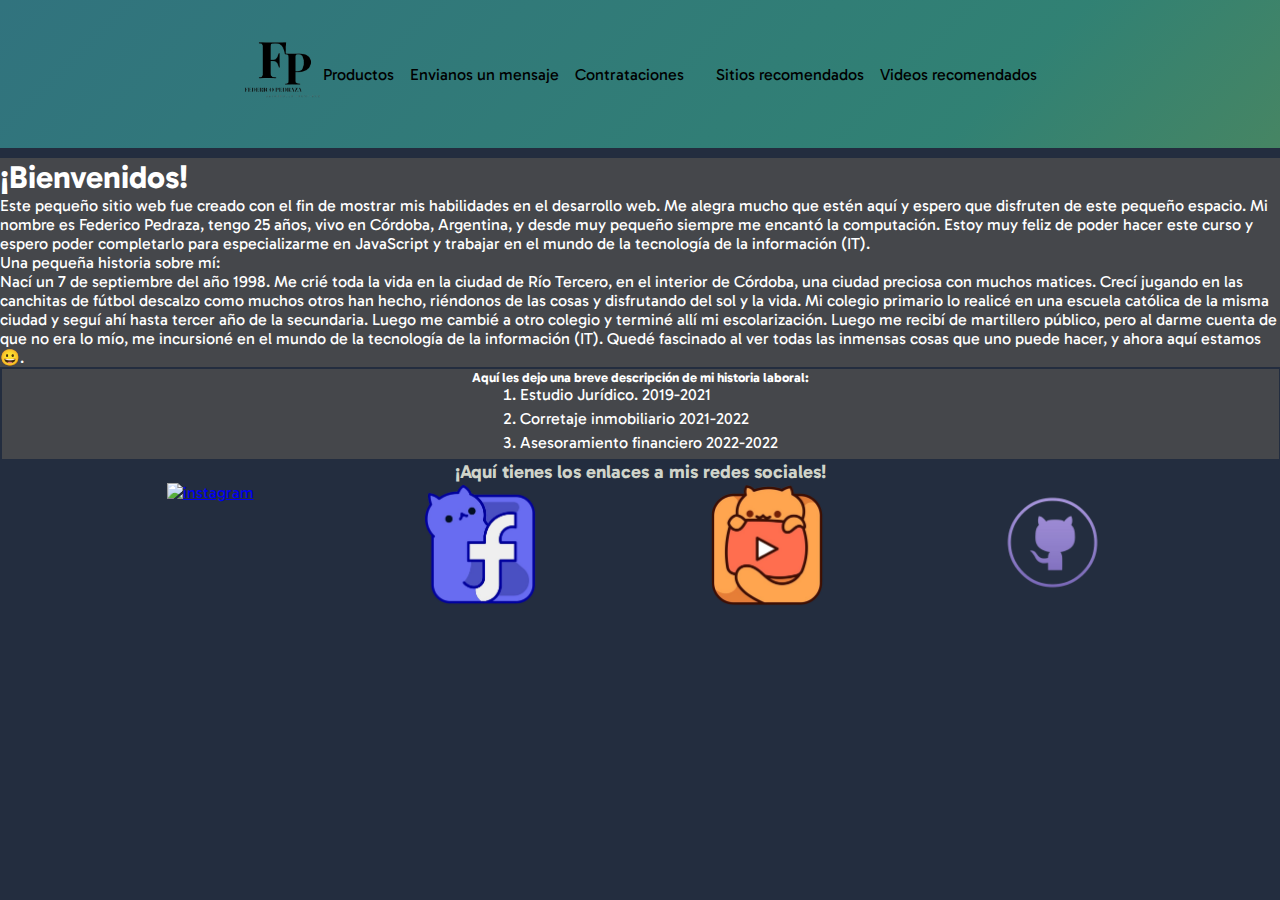
==== index.html @ 66f2e93a "primer commit" ====
<!DOCTYPE html>
<html lang="en">
<head>
    <meta charset="UTF-8">
    <meta name="viewport" content="width=device-width, initial-scale=1.0">
    <title>Portfolio FedericoPedraza</title>
    <link href="https://cdn.jsdelivr.net/npm/bootstrap@5.3.2/dist/css/bootstrap.min.css" rel="stylesheet" integrity="sha384-T3c6CoIi6uLrA9TneNEoa7RxnatzjcDSCmG1MXxSR1GAsXEV/Dwwykc2MPK8M2HN" crossorigin="anonymous">
    <link rel="stylesheet" href="https://cdn.jsdelivr.net/npm/bootstrap-icons@1.11.1/font/bootstrap-icons.css">
    <link rel="stylesheet" href="./style/style.css">
</head>
<body>
    <header class="Fondo">
        <a href="/index.html"><img class="Logo" src="./img/f.jpg" alt="Logo"></a>
        <button class="abrirMenu" id="abrir"><i class="bi bi-list"></i></button>
        <nav class="nav" id="nav">
            <button class="cerrarMenu" id="cerrar"><i class="bi bi-x-lg"></i></button>
            <ul class="navList">

                <li class="productos"><a href="./pages/prod.html">Productos</a></li>

                <li class="mensajes"><a href="./pages/msj.html">Envianos un mensaje</a></li>

                <li class="contrataciones"><a href="./pages/contrataciones.html">Contrataciones</li>

                <li class="sitrecomendados"><a href="./pages/sitiosrecomendados.html">Sitios recomendados</a></li>

                <li class="vidrecomendados"><a href="./pages/videosrecomendados.html">Videos recomendados</a></li>

            </ul>
        </nav>
    </header>
    <!--Empieza Bootstrap-->
    <main>
        <div class="container">
            <div class="row">
                <div class="col-md-6 descripcion">
                    <div class="descripcion">
                        <h1>
                            ¡Bienvenidos!
                        </h1>
                        <p>Este pequeño sitio web fue creado con el fin de mostrar mis habilidades en el desarrollo web. Me alegra mucho que estén aquí y espero que disfruten de este pequeño espacio. Mi nombre es Federico Pedraza, tengo 25 años, vivo en Córdoba, Argentina, y desde muy pequeño siempre me encantó la computación. Estoy muy feliz de poder hacer este curso y espero poder completarlo para especializarme en JavaScript y trabajar en el mundo de la tecnología de la información (IT).    
                        </p> 
                    </div>
                </div>
                <div class="col-md-6 historia">
                    <div class="historia">
                        <p>Una pequeña historia sobre mí:
                        <br>
                        Nací un 7 de septiembre del año 1998. Me crié toda la vida en la ciudad de Río Tercero, en el interior de Córdoba, una ciudad preciosa con muchos matices. Crecí jugando en las canchitas de fútbol descalzo como muchos otros han hecho, riéndonos de las cosas y disfrutando del sol y la vida. Mi colegio primario lo realicé en una escuela católica de la misma ciudad y seguí ahí hasta tercer año de la secundaria. Luego me cambié a otro colegio y terminé allí mi escolarización. Luego me recibí de martillero público, pero al darme cuenta de que no era lo mío, me incursioné en el mundo de la tecnología de la información (IT). Quedé fascinado al ver todas las inmensas cosas que uno puede hacer, y ahora aquí estamos 😀.
                        </p>  
                    </div>
                </div>
            </div>
            <div class="row">
                <div class="col-md-12 experiencia">
                    <div class="experiencia">
                        <h5>Aquí les dejo una breve descripción de mi historia laboral:</h5>
                        <ol>
                            <li>
                                Estudio Jurídico. 2019-2021
                            </li>
                            <li>
                                Corretaje inmobiliario 2021-2022
                            </li>
                            <li>
                                Asesoramiento financiero 2022-2022
                            </li>        
                        </ol>
                    </div>
                </div>
            </div>
        </div>
    <footer>
        <h3 class="h3barra">
            ¡Aquí tienes los enlaces a mis redes sociales! 
        </h3>
        <div class="barra">
            <a href="https://www.instagram.com/fedepedraza/" target="_blank"><img src="./img/instagram.jpg" class="i" width="120px" alt="instagram"></a>
            <a href="https://www.facebook.com/federico.pedraza.9" target="_blank"><img src="./img/Facebook.jpg" class="f" width="120px" alt="facebook"></a>
            <a href="https://www.youtube.com/xXDookuXx" target="_blank"><img src="./img/YouTube.jpg" class="y" width="120px" alt="youtube"></a>
            <a href="https://github.com/Fedeplaysd" target="_blank"><img src="./img/Jobspresso.jpg" alt="" class="gh" width="120px"></a>
        </div>
    </footer>
    <script src="https://cdn.jsdelivr.net/npm/bootstrap@5.3.2/dist/js/bootstrap.bundle.min.js" integrity="sha384-C6RzsynM9kWDrMNeT87bh95OGNyZPhcTNXj1NW7RuBCsyN/o0jlpcV8Qyq46cDfL" crossorigin="anonymous"></script>
    <script src="/js/main.js"></script>  
</body>
</html>
---- style/style.css ----
/* IMPORTS */
@import url("https://fonts.googleapis.com/css2?family=Gabarito&display=swap");
/*TERMINA IMPORTS */
/* VARIABLES */
/* TERMINA VARIABLES */
/*PARTES HTML */
* {
  margin: 0;
  padding: 0;
  box-sizing: border-box;
}

body {
  background-color: #232D3F;
  font-family: "Gabarito", cursive;
  color: white;
  box-sizing: border-box;
}

header {
  background-color: #303c52;
  display: flex;
  align-items: center;
  justify-content: center;
  padding: 2rem;
  margin-bottom: 10px;
}

input {
  background-color: #a9b6ce;
  color: black;
  border-radius: 10px;
}

textarea {
  background-color: #a9b6ce;
  border-radius: 2.5px;
}

button {
  background-color: #a9b6ce;
  color: black;
  border-radius: 2.5px;
  margin: 2px;
}

/*TERMINA PARTES HTML */
/* MENU HAMBURGUESA */
.Logo {
  max-width: 5rem;
}

.navList {
  list-style-type: none;
  display: flex;
  gap: 1rem;
}
.navList li a {
  text-decoration: none;
  color: black;
}

.abrirMenu {
  display: none;
}

.cerrarMenu {
  display: none;
  color: white;
}

@media screen and (max-width: 550px) {
  .abrirMenu,
  .cerrarMenu {
    display: block;
    border: 0;
    font-size: 1.25rem;
    background-color: transparent;
    cursor: pointer;
  }
  .nav {
    opacity: 0;
    visibility: hidden;
    display: flex;
    flex-direction: column;
    align-items: end;
    gap: 1rem;
    position: absolute;
    top: 0;
    right: 0;
    bottom: 0;
    background-color: black;
    padding: 2rem;
    box-shadow: 0 0 0 100vmax rgba(0, 0, 0, 0.5);
  }
  .nav .visible {
    opacity: 1;
    visibility: visible;
  }
  .navList {
    flex-direction: column;
    align-items: end;
  }
  .navList li a {
    color: white;
  }
}
/*TERMINA MENU HAMBURGUESA */
/* FOOTER BOTON VOLVER */
.footerPaginasNoIndex {
  display: flex;
  justify-content: center;
  margin: 3px;
}

/*TERMINA BOTON FOOTER */
/* INDEX */
.barra {
  display: flex;
  justify-content: space-evenly;
}

.h3barra {
  display: flex;
  justify-content: center;
  color: #D0D4CA;
}

.descripcion, .historia {
  background-color: #45474B;
}

.experiencia {
  background-color: #45474B;
  display: flex;
  justify-content: center;
  align-items: center;
  flex-direction: column;
  text-align: center;
  margin: 1.5px;
}
.experiencia ol {
  padding-left: 0;
}
.experiencia ol li {
  margin-bottom: 5px;
  list-style-position: inside;
  text-align: left;
}

/* TERMINA INDEX */
/* SECCION MENSAJES */
.inputMsj {
  background-color: #a9b6ce;
}

/*TERMINA SECCION MENSAJES */
/* SECCION PRODUCTOS */
.contenedorQueContieneTodo {
  display: flex;
  justify-content: center;
}

.textoCarruselProductos {
  display: flex;
  justify-content: center;
  align-items: center;
  text-align: center;
}

.contenedorItemsCarrusel {
  justify-content: center;
  align-items: center;
  height: 480px;
  width: 480px;
  overflow: hidden;
}
.contenedorItemsCarrusel a {
  text-decoration: none;
}
.contenedorItemsCarrusel img {
  width: 100%;
  height: 100%;
}

.itemCarrusel {
  height: 100%;
  position: relative;
}

.tarjetaCarrusel {
  height: 100%;
}

.flechasCarrusel {
  position: absolute;
  top: 0;
  height: 100%;
  width: 100%;
  display: flex;
  align-items: center;
  justify-content: space-between;
  padding: 20px;
}

#contenedorPuntos {
  display: flex;
  justify-content: space-around;
}
#contenedorPuntos a {
  font-size: 1.5em;
  text-decoration: none;
  font-style: none;
  color: #D0D4CA;
}

/* TERMINA PRODUCTOS */
/*SECCION CONTRATACIONES */
.paginaContrataciones {
  text-align: center;
}

.h1c, .h2c, .pc {
  margin-bottom: 20px;
}

.checkboxes {
  display: inline-block;
  text-align: left;
}

.textareacontr {
  display: inline-block;
  width: 50%;
}

.areaTextoContrataciones {
  margin-top: 10px;
  width: 100%;
  height: 200px;
}

/*TERMINA CONTRATACIONES */
/*SECCION SITIOS RECOMENDADOS */
.sitiosRecomendados {
  display: grid;
  grid-template-columns: repeat(2, 1fr);
  gap: 10px;
  margin-top: 10px;
  text-align: center;
  background-color: #303c52;
}

.tituloSitiosRecomendados {
  grid-column: 1/-1;
}

.sitioRecomendado {
  display: flex;
  flex-direction: column;
  align-items: center;
  justify-content: flex-end;
}

/*TERMINA SITIOS RECOMENDADOS */
/* EMPIEZA VIDEOS RECOMENDADOS */
.divPadreVr {
  text-align: center;
  margin-top: 50px;
}

.h1vr {
  font-size: 36px;
}

.pvr {
  font-size: 18px;
  margin-bottom: 40px;
}

.grid-container {
  display: grid;
  grid-template-columns: repeat(2, 1fr);
  grid-gap: 20px;
  margin-top: 40px;
}

.video {
  position: relative;
  padding-bottom: 56.25%;
  height: 0;
  overflow: hidden;
  max-width: 100%;
}
.video iframe {
  position: absolute;
  top: 0;
  left: 0;
  width: 100%;
  height: 100%;
}

#video1 {
  animation-name: desaparece;
  animation-duration: 6s;
  animation-delay: 2s;
  animation-iteration-count: infinite;
  animation-direction: reverse;
}

#video2 {
  animation-duration: 6s;
  animation-delay: 2s;
  animation-iteration-count: infinite;
  animation-direction: reverse;
}

/*ANIMACION PAGINA DE VIDEOS*/
.Fondo {
  background-image: linear-gradient(135deg, #31737e, rgba(49, 130, 116, 0.9882352941), #768e3f, #5b4881, #735fb0, #7055a2, #57a580);
  background-size: 500%;
  animation: fanimado 10s infinite;
}

@keyframes fanimado {
  0% {
    background-position: 0% 50%;
  }
  50% {
    background-position: 50% 100%;
  }
  100% {
    background-position: 100% 50%;
  }
}
/*TERMINA VIDEOS RECOMENDADOS */

/*# sourceMappingURL=style.css.map */
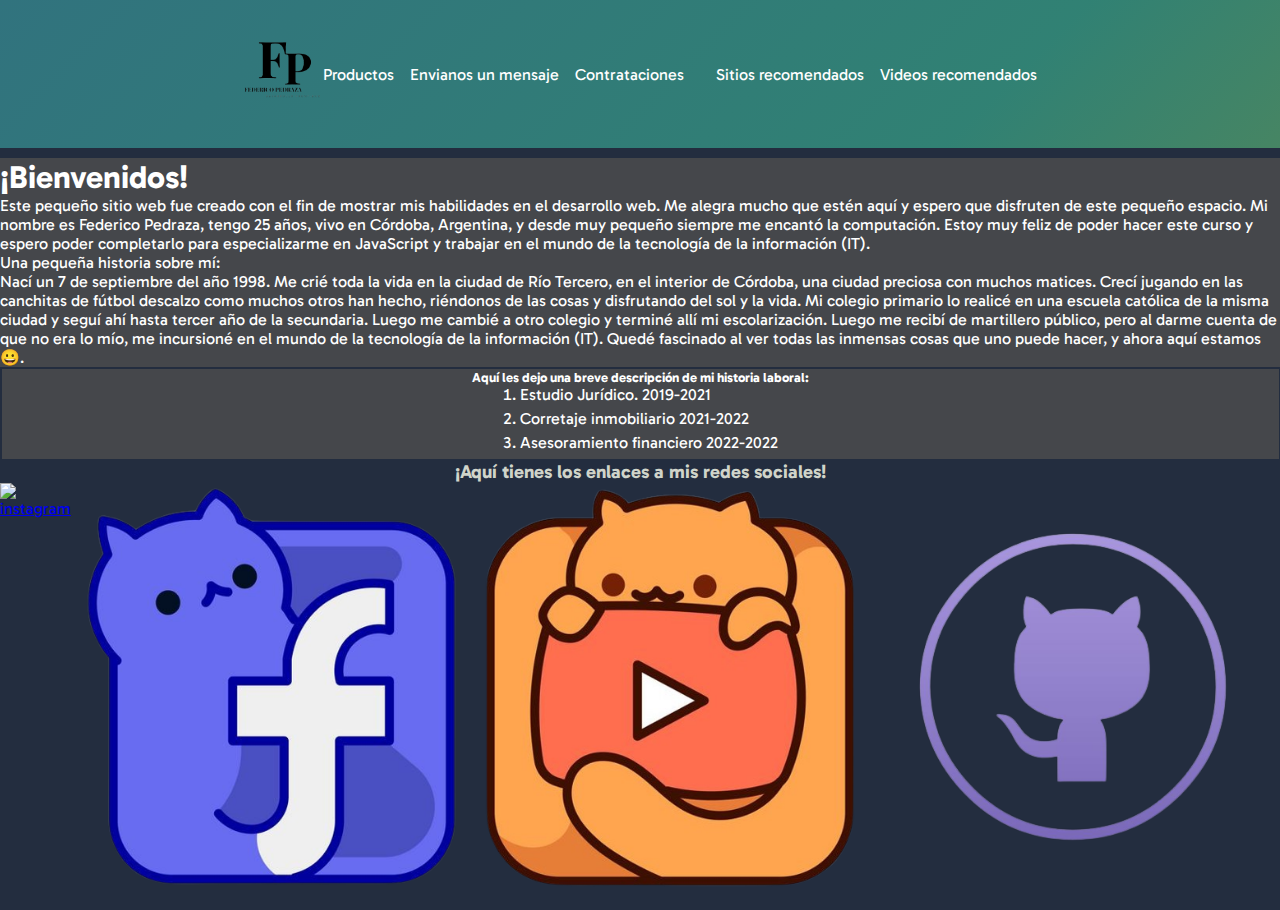
==== commit 937f1fc3: "segundo commit" ====
--- a/index.html
+++ b/index.html
@@ -3,6 +3,8 @@
 <head>
     <meta charset="UTF-8">
     <meta name="viewport" content="width=device-width, initial-scale=1.0">
+    <meta name="description" content="Proyecto personal federico pedraza, en el cual se cuenta una breve historia sobre el mismo y se demuesta las habilidades aprendidas">
+    <meta name="keywords" content="portfolio, trabajo, desarrollo web, argentina, soluciones informaticas, coderhouse, trabajo final">
     <title>Portfolio FedericoPedraza</title>
     <link href="https://cdn.jsdelivr.net/npm/bootstrap@5.3.2/dist/css/bootstrap.min.css" rel="stylesheet" integrity="sha384-T3c6CoIi6uLrA9TneNEoa7RxnatzjcDSCmG1MXxSR1GAsXEV/Dwwykc2MPK8M2HN" crossorigin="anonymous">
     <link rel="stylesheet" href="https://cdn.jsdelivr.net/npm/bootstrap-icons@1.11.1/font/bootstrap-icons.css">
@@ -75,10 +77,10 @@
             ¡Aquí tienes los enlaces a mis redes sociales! 
         </h3>
         <div class="barra">
-            <a href="https://www.instagram.com/fedepedraza/" target="_blank"><img src="./img/instagram.jpg" class="i" width="120px" alt="instagram"></a>
-            <a href="https://www.facebook.com/federico.pedraza.9" target="_blank"><img src="./img/Facebook.jpg" class="f" width="120px" alt="facebook"></a>
-            <a href="https://www.youtube.com/xXDookuXx" target="_blank"><img src="./img/YouTube.jpg" class="y" width="120px" alt="youtube"></a>
-            <a href="https://github.com/Fedeplaysd" target="_blank"><img src="./img/Jobspresso.jpg" alt="" class="gh" width="120px"></a>
+            <a href="https://www.instagram.com/fedepedraza/" target="_blank"><img src="./img/instagram.jpg" class="i" alt="instagram"></a>
+            <a href="https://www.facebook.com/federico.pedraza.9" target="_blank"><img src="./img/Facebook.jpg" class="f" alt="facebook"></a>
+            <a href="https://www.youtube.com/xXDookuXx" target="_blank"><img src="./img/YouTube.jpg" class="y" alt="youtube"></a>
+            <a href="https://github.com/Fedeplaysd" target="_blank"><img src="./img/Jobspresso.jpg" alt="Git Hub" class="gh"></a>
         </div>
     </footer>
     <script src="https://cdn.jsdelivr.net/npm/bootstrap@5.3.2/dist/js/bootstrap.bundle.min.js" integrity="sha384-C6RzsynM9kWDrMNeT87bh95OGNyZPhcTNXj1NW7RuBCsyN/o0jlpcV8Qyq46cDfL" crossorigin="anonymous"></script>
--- a/style/style.css
+++ b/style/style.css
@@ -57,7 +57,7 @@
 }
 .navList li a {
   text-decoration: none;
-  color: black;
+  color: white;
 }
 
 .abrirMenu {
@@ -117,7 +117,12 @@
 /* INDEX */
 .barra {
   display: flex;
-  justify-content: space-evenly;
+  justify-content: space-evenly, center;
+  align-content: center;
+}
+.barra img {
+  width: 100%;
+  height: auto;
 }
 
 .h3barra {
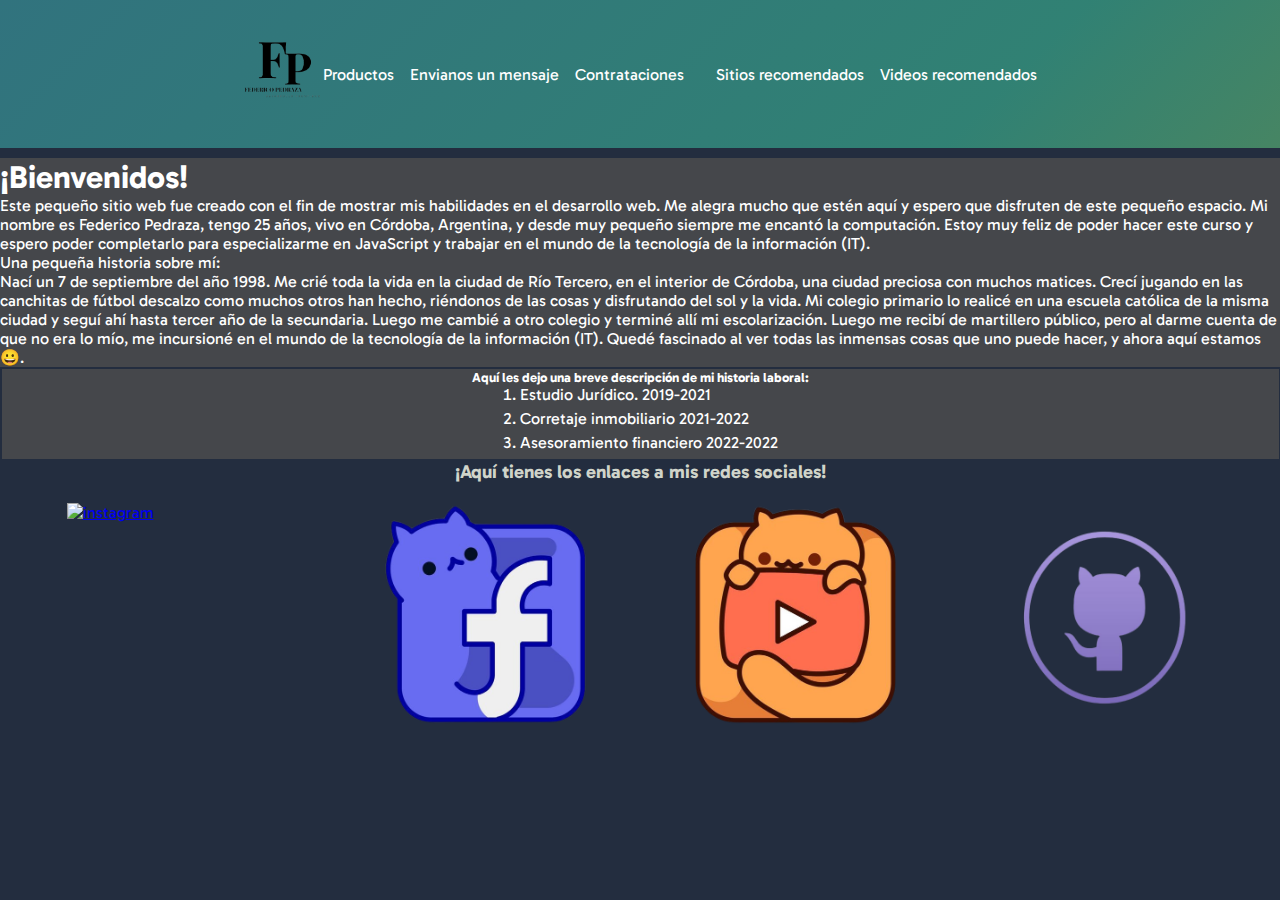
==== commit d73800f3: "falta corregir ortografia" ====
--- a/index.html
+++ b/index.html
@@ -5,6 +5,7 @@
     <meta name="viewport" content="width=device-width, initial-scale=1.0">
     <meta name="description" content="Proyecto personal federico pedraza, en el cual se cuenta una breve historia sobre el mismo y se demuesta las habilidades aprendidas">
     <meta name="keywords" content="portfolio, trabajo, desarrollo web, argentina, soluciones informaticas, coderhouse, trabajo final">
+    <link rel="shortcut icon" href="img/favicon.png" type="image/x-icon">
     <title>Portfolio FedericoPedraza</title>
     <link href="https://cdn.jsdelivr.net/npm/bootstrap@5.3.2/dist/css/bootstrap.min.css" rel="stylesheet" integrity="sha384-T3c6CoIi6uLrA9TneNEoa7RxnatzjcDSCmG1MXxSR1GAsXEV/Dwwykc2MPK8M2HN" crossorigin="anonymous">
     <link rel="stylesheet" href="https://cdn.jsdelivr.net/npm/bootstrap-icons@1.11.1/font/bootstrap-icons.css">
@@ -12,7 +13,7 @@
 </head>
 <body>
     <header class="Fondo">
-        <a href="/index.html"><img class="Logo" src="./img/f.jpg" alt="Logo"></a>
+        <a href="index.html"><img class="Logo" src="img/f.jpg" alt="Logo"></a>
         <button class="abrirMenu" id="abrir"><i class="bi bi-list"></i></button>
         <nav class="nav" id="nav">
             <button class="cerrarMenu" id="cerrar"><i class="bi bi-x-lg"></i></button>
@@ -72,7 +73,7 @@
                 </div>
             </div>
         </div>
-    <footer>
+    <footer class="footerIndex">
         <h3 class="h3barra">
             ¡Aquí tienes los enlaces a mis redes sociales! 
         </h3>
--- a/style/style.css
+++ b/style/style.css
@@ -1,5 +1,45 @@
+/*PARTIALS*/
+/*BODY*/
 /* IMPORTS */
 @import url("https://fonts.googleapis.com/css2?family=Gabarito&display=swap");
+body {
+  background-color: #232D3F;
+  font-family: "Gabarito", cursive;
+  color: white;
+  box-sizing: border-box;
+}
+
+/*HEADER*/
+header {
+  background-color: #303c52;
+  display: flex;
+  align-items: center;
+  justify-content: center;
+  padding: 2rem;
+  margin-bottom: 10px;
+}
+
+/*INPUT*/
+input {
+  background-color: #a9b6ce;
+  color: rgb(0, 0, 0);
+  border-radius: 10px;
+}
+
+/*TEXTAREA*/
+textarea {
+  background-color: #a9b6ce;
+  border-radius: 2.5px;
+}
+
+/*BUTTON*/
+button {
+  background-color: #a9b6ce;
+  color: black;
+  border-radius: 2.5px;
+  margin: 2px;
+}
+
 /*TERMINA IMPORTS */
 /* VARIABLES */
 /* TERMINA VARIABLES */
@@ -8,40 +48,6 @@
   margin: 0;
   padding: 0;
   box-sizing: border-box;
-}
-
-body {
-  background-color: #232D3F;
-  font-family: "Gabarito", cursive;
-  color: white;
-  box-sizing: border-box;
-}
-
-header {
-  background-color: #303c52;
-  display: flex;
-  align-items: center;
-  justify-content: center;
-  padding: 2rem;
-  margin-bottom: 10px;
-}
-
-input {
-  background-color: #a9b6ce;
-  color: black;
-  border-radius: 10px;
-}
-
-textarea {
-  background-color: #a9b6ce;
-  border-radius: 2.5px;
-}
-
-button {
-  background-color: #a9b6ce;
-  color: black;
-  border-radius: 2.5px;
-  margin: 2px;
 }
 
 /*TERMINA PARTES HTML */
@@ -93,7 +99,7 @@
     padding: 2rem;
     box-shadow: 0 0 0 100vmax rgba(0, 0, 0, 0.5);
   }
-  .nav .visible {
+  .nav.visible {
     opacity: 1;
     visibility: visible;
   }
@@ -109,20 +115,35 @@
 /* FOOTER BOTON VOLVER */
 .footerPaginasNoIndex {
   display: flex;
-  justify-content: center;
-  margin: 3px;
+  justify-content: flex-end;
+  margin: 6px;
+}
+.footerPaginasNoIndex button {
+  border-radius: 15%;
 }
 
 /*TERMINA BOTON FOOTER */
 /* INDEX */
+.footerIndex {
+  display: flex;
+  justify-content: center;
+  flex-direction: column;
+}
+
 .barra {
   display: flex;
-  justify-content: space-evenly, center;
+  padding: 20px;
   align-content: center;
+  justify-items: center;
 }
 .barra img {
-  width: 100%;
+  width: 70%;
   height: auto;
+}
+.barra a {
+  width: 30%;
+  display: flex;
+  justify-content: center;
 }
 
 .h3barra {
@@ -235,14 +256,32 @@
 }
 
 .textareacontr {
-  display: inline-block;
-  width: 50%;
+  display: flex;
+  align-content: center;
+  justify-content: center;
 }
 
 .areaTextoContrataciones {
   margin-top: 10px;
-  width: 100%;
-  height: 200px;
+  margin-left: 42px;
+  margin-right: 42px;
+  width: 100%;
+  height: 260px;
+}
+
+.centrarContrataciones {
+  display: flex;
+  justify-content: space-between;
+  align-items: center;
+  flex-direction: column;
+}
+
+.cuadroContrataciones {
+  display: flex;
+  justify-content: space-evenly;
+  width: 100%;
+  margin-bottom: 50px;
+  padding: 2px;
 }
 
 /*TERMINA CONTRATACIONES */
@@ -254,6 +293,7 @@
   margin-top: 10px;
   text-align: center;
   background-color: #303c52;
+  width: 100%;
 }
 
 .tituloSitiosRecomendados {
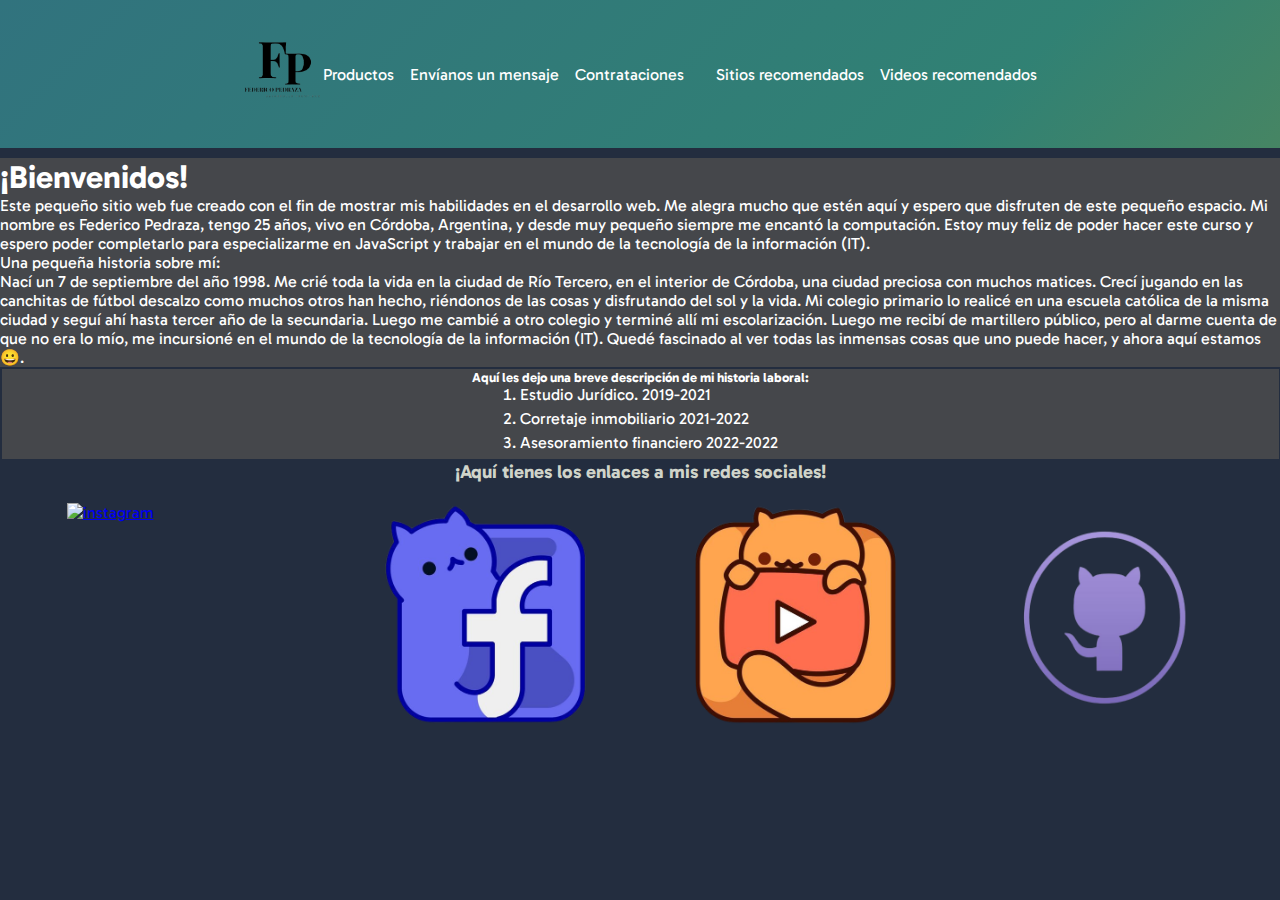
==== commit 299ad26e: "ultimo commit" ====
--- a/index.html
+++ b/index.html
@@ -6,7 +6,7 @@
     <meta name="description" content="Proyecto personal federico pedraza, en el cual se cuenta una breve historia sobre el mismo y se demuesta las habilidades aprendidas">
     <meta name="keywords" content="portfolio, trabajo, desarrollo web, argentina, soluciones informaticas, coderhouse, trabajo final">
     <link rel="shortcut icon" href="img/favicon.png" type="image/x-icon">
-    <title>Portfolio FedericoPedraza</title>
+    <title>Portfolio FPDesarrolloWeb</title>
     <link href="https://cdn.jsdelivr.net/npm/bootstrap@5.3.2/dist/css/bootstrap.min.css" rel="stylesheet" integrity="sha384-T3c6CoIi6uLrA9TneNEoa7RxnatzjcDSCmG1MXxSR1GAsXEV/Dwwykc2MPK8M2HN" crossorigin="anonymous">
     <link rel="stylesheet" href="https://cdn.jsdelivr.net/npm/bootstrap-icons@1.11.1/font/bootstrap-icons.css">
     <link rel="stylesheet" href="./style/style.css">
@@ -21,7 +21,7 @@
 
                 <li class="productos"><a href="./pages/prod.html">Productos</a></li>
 
-                <li class="mensajes"><a href="./pages/msj.html">Envianos un mensaje</a></li>
+                <li class="mensajes"><a href="./pages/msj.html">Envíanos un mensaje</a></li>
 
                 <li class="contrataciones"><a href="./pages/contrataciones.html">Contrataciones</li>
 
--- a/style/style.css
+++ b/style/style.css
@@ -242,6 +242,11 @@
 
 /* TERMINA PRODUCTOS */
 /*SECCION CONTRATACIONES */
+.conteinerCheckText {
+  text-align: center;
+  padding: 2rem;
+}
+
 .paginaContrataciones {
   text-align: center;
 }
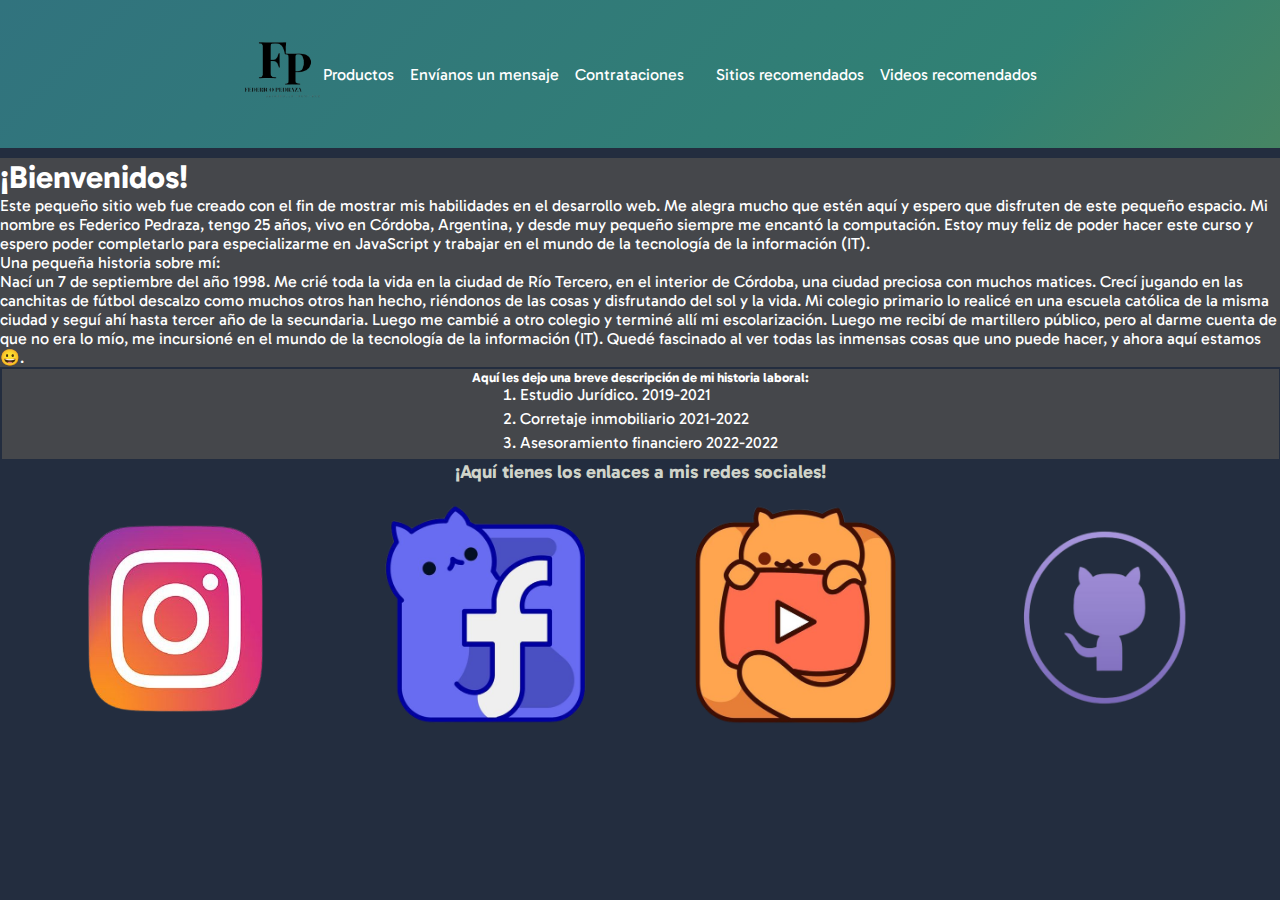
==== commit 86171772: "modificacion index" ====
--- a/index.html
+++ b/index.html
@@ -78,10 +78,10 @@
             ¡Aquí tienes los enlaces a mis redes sociales! 
         </h3>
         <div class="barra">
-            <a href="https://www.instagram.com/fedepedraza/" target="_blank"><img src="./img/instagram.jpg" class="i" alt="instagram"></a>
-            <a href="https://www.facebook.com/federico.pedraza.9" target="_blank"><img src="./img/Facebook.jpg" class="f" alt="facebook"></a>
-            <a href="https://www.youtube.com/xXDookuXx" target="_blank"><img src="./img/YouTube.jpg" class="y" alt="youtube"></a>
-            <a href="https://github.com/Fedeplaysd" target="_blank"><img src="./img/Jobspresso.jpg" alt="Git Hub" class="gh"></a>
+            <a href="https://www.instagram.com/fedepedraza/" target="_blank"><img src="img/Instagram.jpg" class="i" alt="instagram"></a>
+            <a href="https://www.facebook.com/federico.pedraza.9" target="_blank"><img src="img/Facebook.jpg" class="f" alt="facebook"></a>
+            <a href="https://www.youtube.com/xXDookuXx" target="_blank"><img src="img/YouTube.jpg" class="y" alt="youtube"></a>
+            <a href="https://github.com/Fedeplaysd" target="_blank"><img src="img/Jobspresso.jpg" alt="Git Hub" class="gh"></a>
         </div>
     </footer>
     <script src="https://cdn.jsdelivr.net/npm/bootstrap@5.3.2/dist/js/bootstrap.bundle.min.js" integrity="sha384-C6RzsynM9kWDrMNeT87bh95OGNyZPhcTNXj1NW7RuBCsyN/o0jlpcV8Qyq46cDfL" crossorigin="anonymous"></script>
